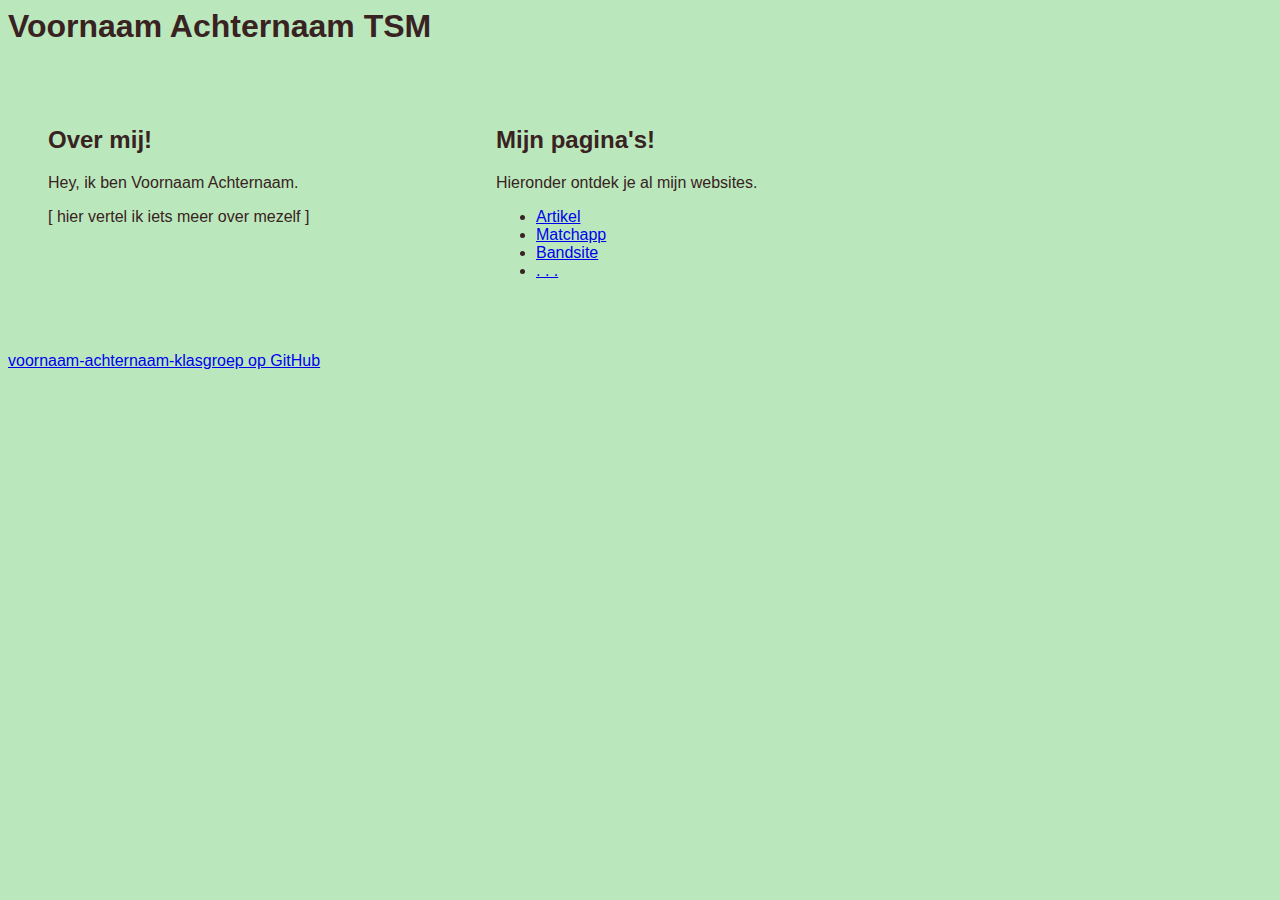
==== index.html @ d575f09a "first commit" ====
<html lang="en">
<head>
    <meta charset="UTF-8">
    <meta http-equiv="X-UA-Compatible" content="IE=edge">
    <meta name="viewport" content="width=device-width, initial-scale=1.0">
    <title>Ivan!</title>
    <link rel="stylesheet" href="style.css">
</head>
<body>
    <header>
        <h1>Voornaam Achternaam TSM</h1>
      </header>

      <main>
        <section id="about">
          <div class="col left">
            <h2>Over mij!</h2>
            <p>Hey, ik ben Voornaam Achternaam. </p>
            <p>[ hier vertel ik iets meer over mezelf ] </p>
          </div>
          <div class="col right">
            <h2>Mijn pagina's!</h2>
            <p>Hieronder ontdek je al mijn websites.</p>
            <ul>
              <li><a href=".." target="_blank">Artikel</a></li>
              <li><a href=".." target="_blank">Matchapp</a></li>
              <li><a href=".." target="_blank">Bandsite</a></li>
              <li><a href=".." target="_blank">. . .</a></li>
            </ul>
          </div>
        </section>
      </main>
      
      <footer>
        <p><a href="https://voornaam-achternaam-klasgroep.github.io/Script/" target="_blank">voornaam-achternaam-klasgroep op GitHub</a></p>
      </footer>
</body>
</html>
---- style.css ----
body {
    background-color: rgb(186, 232, 188);
    color: rgb(57, 34, 34);
    font-family: sans-serif;
}

#about {
    display: flex;
}

.col {
    flex: 1;
    padding: 40px;
}

.right {
    flex: 2;
}
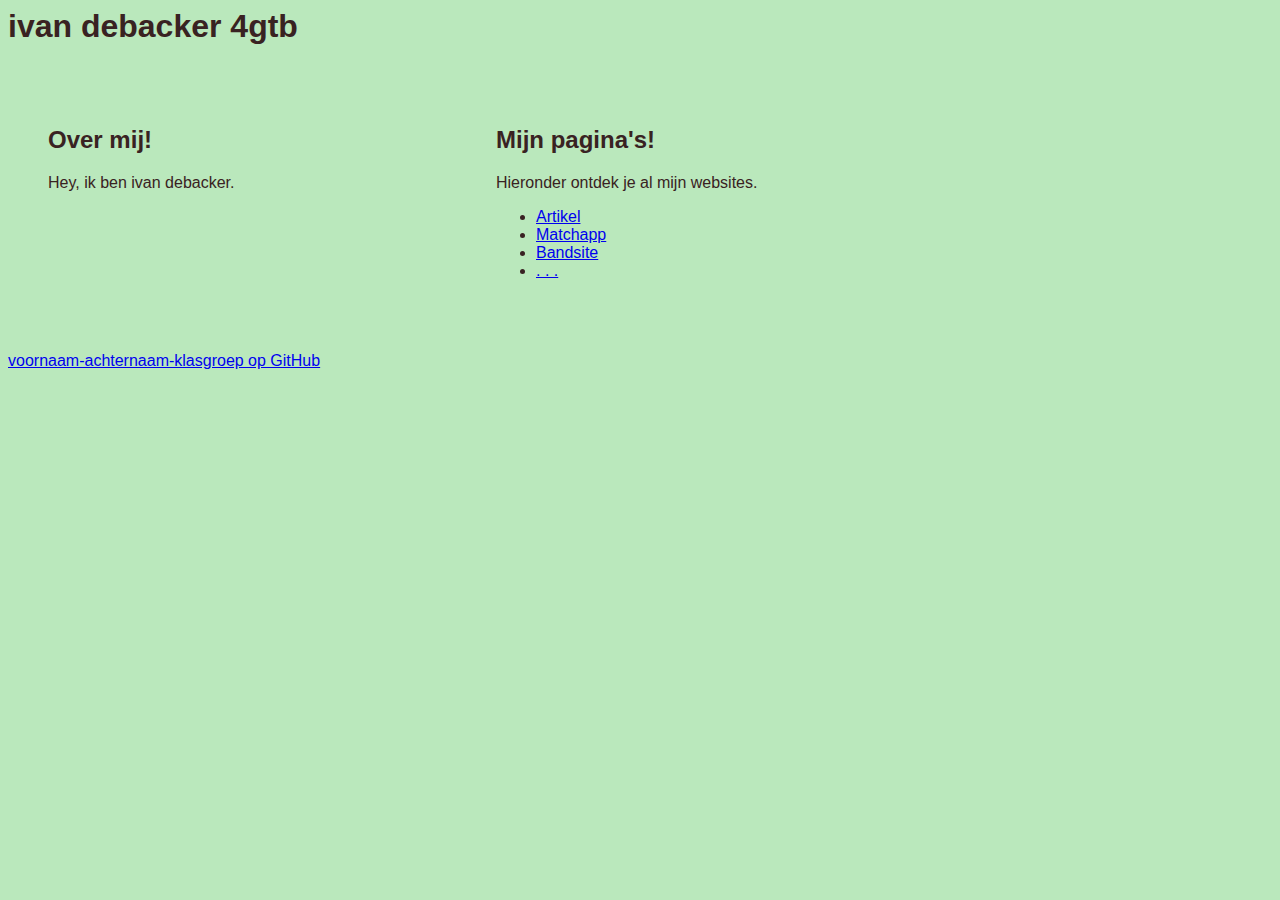
==== commit a5fdd954: "brandshop" ====
--- a/index.html
+++ b/index.html
@@ -8,15 +8,15 @@
 </head>
 <body>
     <header>
-        <h1>Voornaam Achternaam TSM</h1>
+        <h1>ivan debacker 4gtb</h1>
       </header>
 
       <main>
         <section id="about">
           <div class="col left">
             <h2>Over mij!</h2>
-            <p>Hey, ik ben Voornaam Achternaam. </p>
-            <p>[ hier vertel ik iets meer over mezelf ] </p>
+            <p>Hey, ik ben ivan debacker. </p>
+            <p></p>
           </div>
           <div class="col right">
             <h2>Mijn pagina's!</h2>
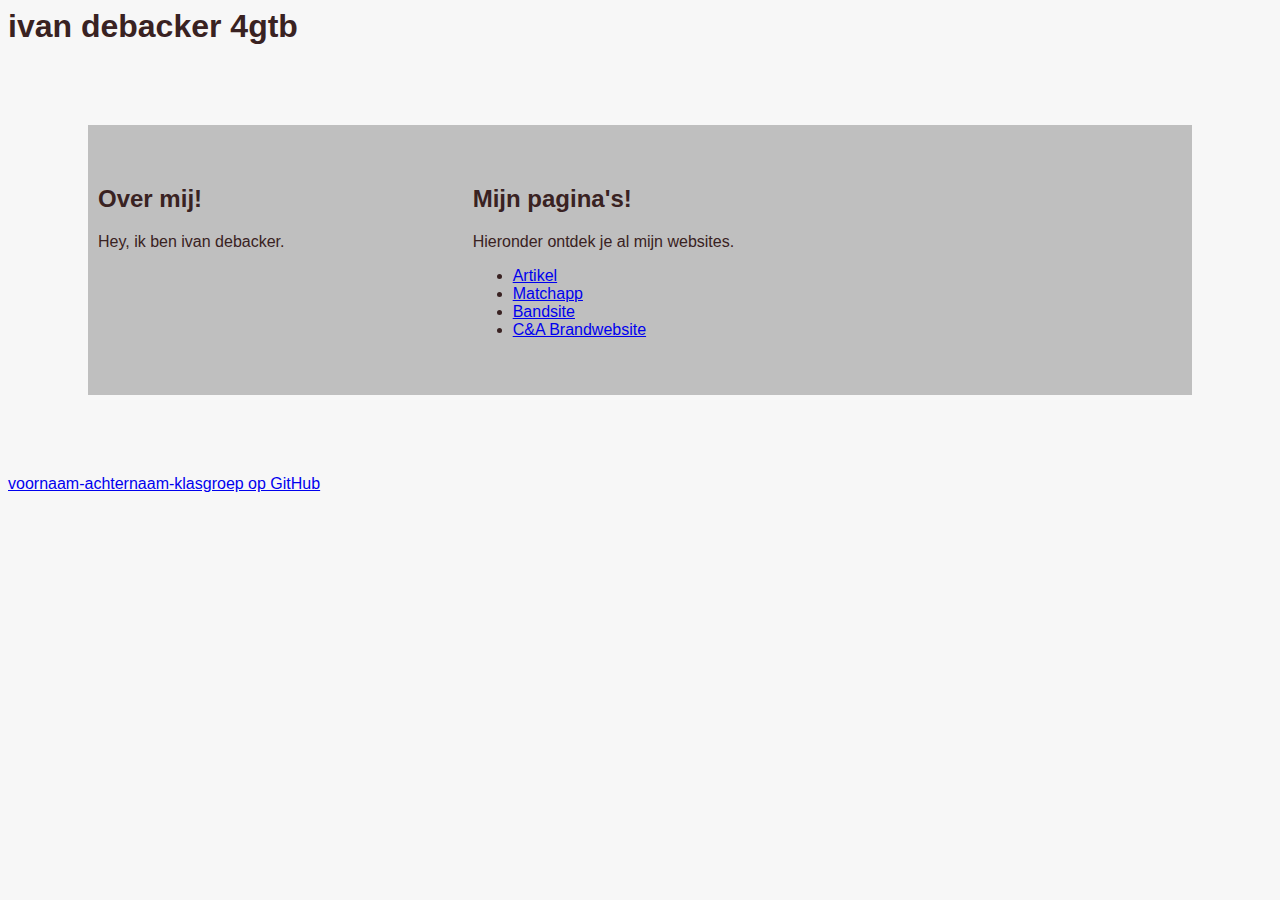
==== commit aec37711: "brandshop" ====
--- a/index.html
+++ b/index.html
@@ -25,7 +25,7 @@
               <li><a href=".." target="_blank">Artikel</a></li>
               <li><a href=".." target="_blank">Matchapp</a></li>
               <li><a href=".." target="_blank">Bandsite</a></li>
-              <li><a href=".." target="_blank">. . .</a></li>
+              <li><a href="ca_website/" target="_blank">C&A Brandwebsite</a></li>
             </ul>
           </div>
         </section>
--- a/style.css
+++ b/style.css
@@ -1,16 +1,18 @@
 body {
-    background-color: rgb(186, 232, 188);
+    background-color: rgb(247, 247, 247);
     color: rgb(57, 34, 34);
     font-family: sans-serif;
 }
 
 #about {
     display: flex;
+    margin: 80px;
+    background-color: rgb(191, 191, 191);
 }
 
 .col {
     flex: 1;
-    padding: 40px;
+    padding: 40px 10px;
 }
 
 .right {
